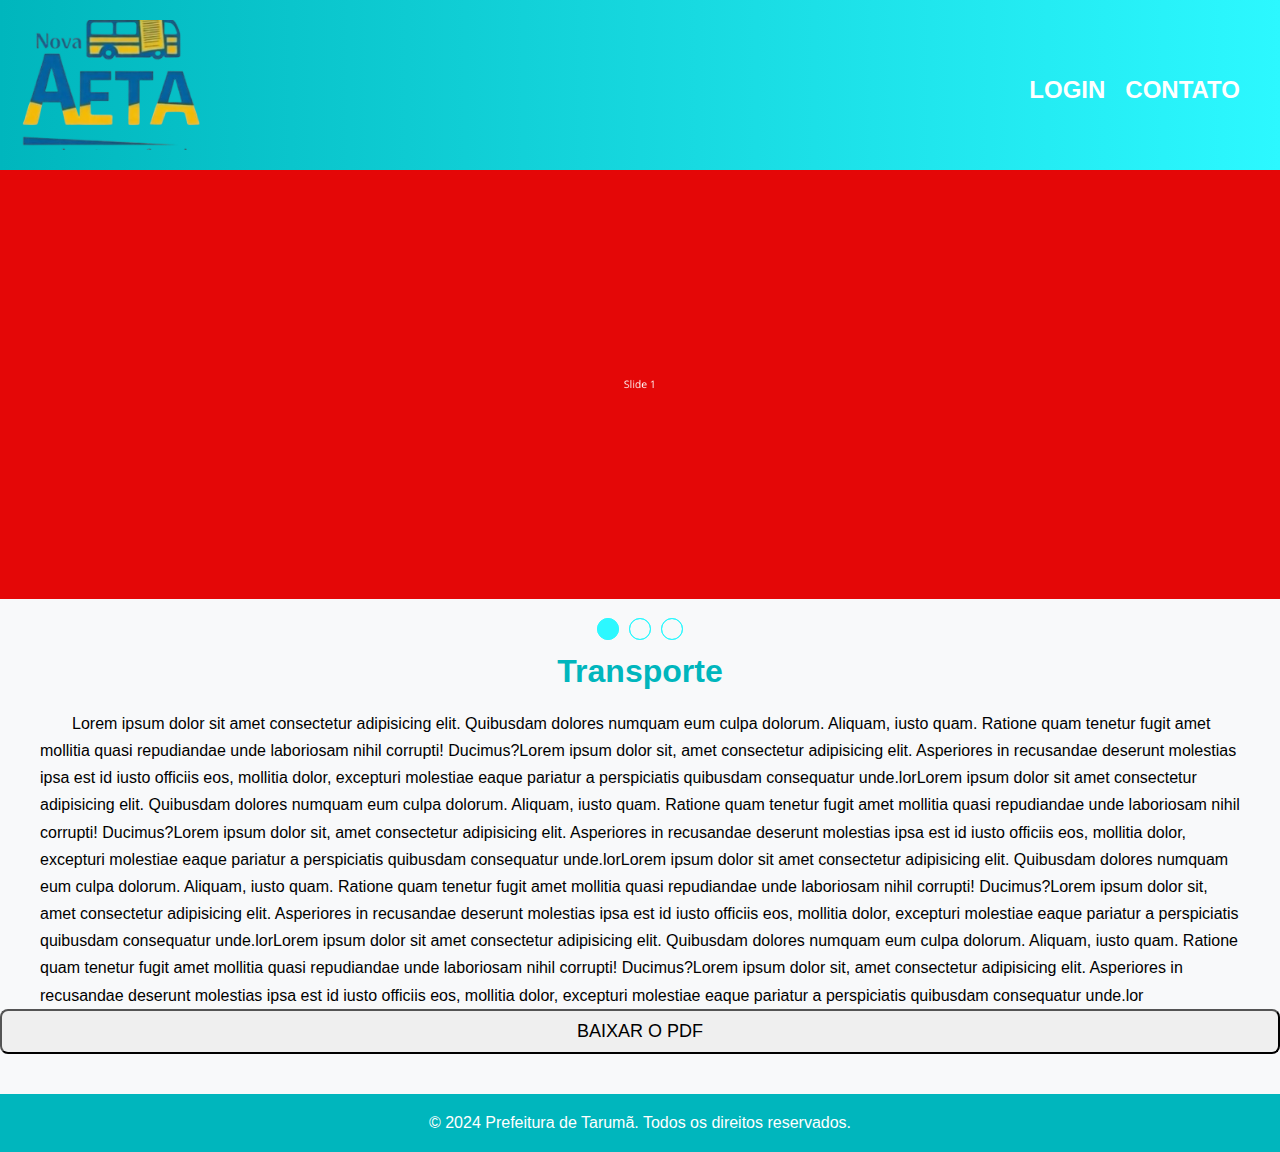
==== index.html @ 1537f417 "PDF" ====
<!DOCTYPE html>
<html lang="pt-br">
<head>
    <meta charset="UTF-8">
    <meta name="viewport" content="width=device-width, initial-scale=1.0">
    <title>Prefeitura Tarumã</title>
    <link href="https://cdn.jsdelivr.net/npm/bootstrap@5.0.2/dist/css/bootstrap.min.css" rel="stylesheet" integrity="sha384-EVSTQN3/azprG1Anm3QDgpJLIm9Nao0Yz1ztcQTwFspd3yD65VohhpuuCOmLASjC" crossorigin="anonymous">
    <link rel="stylesheet" href="style.css">
    <script defer src="app_index.js"></script>
</head>
<body>
    <header class="container1">
        <nav class="container-box">
            <div class="prefeitura-img">
                <div class="image-container"><a href="#" id="logo_prefeitura"><img src="Imagens/logo-tarumã.png" alt=""></a></div>
            </div>
            <button class="hamburguer"></button>
            <ul class="nav-list">
                <li><a href="login.php">LOGIN</a></li>
                <li><a href="contato.html">CONTATO</a></li>
            </ul>   
        </nav>
    </header>
    <main class="main-content">
        <section class="slider">
            <div class="slider-content">
                <input type="radio" name="btn-radio" id="radio1">
                <input type="radio" name="btn-radio" id="radio2">
                <input type="radio" name="btn-radio" id="radio3">

                <div class="slide-box primeiro grabing">
                    <img class="img-desktop" src="Imagens/Slide 1.png" alt="slide 1">
                    <img class="img-mobile" src="Imagens/Slide-mob 1.png" alt="slide-1">
                </div>
                <div class="slide-box grabing" >
                    <img class="img-desktop" src="Imagens/Slide 2.png" alt="slide 1">
                    <img class="img-mobile" src="Imagens/Slide-mob 2.png" alt="slide-1">
                </div>
                <div class="slide-box grabing">
                    <img class="img-desktop" src="Imagens/Slide 3.png" alt="slide 1">
                    <img class="img-mobile" src="Imagens/Slide-mob 3.png" alt="slide-1">
                </div>

                <div class="nav-auto">
                    <div class="auto-btn1"></div>
                    <div class="auto-btn2"></div>
                    <div class="auto-btn3"></div>
                </div>
                <div class="nav-manual">
                    <label for="radio1" class="manualbtn"></label>
                    <label for="radio2" class="manualbtn"></label>
                    <label for="radio3" class="manualbtn"></label>
                </div>
            </div>
        </section>
        <section class="text">
            <h1>Transporte</h1>
            <p>Lorem ipsum dolor sit amet consectetur adipisicing elit. Quibusdam dolores numquam eum culpa dolorum. Aliquam, iusto quam. Ratione quam tenetur fugit amet mollitia quasi repudiandae unde laboriosam nihil corrupti! Ducimus?Lorem ipsum dolor sit, amet consectetur adipisicing elit. Asperiores in recusandae deserunt molestias ipsa est id iusto officiis eos, mollitia dolor, excepturi molestiae eaque pariatur a perspiciatis quibusdam consequatur unde.lorLorem ipsum dolor sit amet consectetur adipisicing elit. Quibusdam dolores numquam eum culpa dolorum. Aliquam, iusto quam. Ratione quam tenetur fugit amet mollitia quasi repudiandae unde laboriosam nihil corrupti! Ducimus?Lorem ipsum dolor sit, amet consectetur adipisicing elit. Asperiores in recusandae deserunt molestias ipsa est id iusto officiis eos, mollitia dolor, excepturi molestiae eaque pariatur a perspiciatis quibusdam consequatur unde.lorLorem ipsum dolor sit amet consectetur adipisicing elit. Quibusdam dolores numquam eum culpa dolorum. Aliquam, iusto quam. Ratione quam tenetur fugit amet mollitia quasi repudiandae unde laboriosam nihil corrupti! Ducimus?Lorem ipsum dolor sit, amet consectetur adipisicing elit. Asperiores in recusandae deserunt molestias ipsa est id iusto officiis eos, mollitia dolor, excepturi molestiae eaque pariatur a perspiciatis quibusdam consequatur unde.lorLorem ipsum dolor sit amet consectetur adipisicing elit. Quibusdam dolores numquam eum culpa dolorum. Aliquam, iusto quam. Ratione quam tenetur fugit amet mollitia quasi repudiandae unde laboriosam nihil corrupti! Ducimus?Lorem ipsum dolor sit, amet consectetur adipisicing elit. Asperiores in recusandae deserunt molestias ipsa est id iusto officiis eos, mollitia dolor, excepturi molestiae eaque pariatur a perspiciatis quibusdam consequatur unde.lor</p>
        </section>
            <button class="btn btn-outline-primary" id="btn_salve">
                <a href="PDF/PDF DE EXEMPLO.pdf" target="_blank" class="pdf">BAIXAR O PDF</a>
            </button>
    </main>    
    <footer class="footer">
        <p>&copy; 2024 Prefeitura de Tarumã. Todos os direitos reservados.</p>
    </footer>
</body>
</html>
---- style.css ----
@charset "UTF-8";

@font-face {
    font-family: Organetto;
    src: url(Fontes/Fontspring-DEMO-organetto-ultracndultrabold.otf)
  }

* {
    margin: 0;
    padding: 0;
    box-sizing: border-box;
    
}

a {
    text-decoration: none;
}

.prefeitura a:focus {
    outline: none;
}

.container1{
    
    background-image: linear-gradient(to right,#00b6bd, #2cf8ff );
    width: 100vw;
}
.container-box{
    display: flex;
    flex-direction: row;
    justify-content: space-between;
    width: 100vw;
}
.prefeitura-img{
    display: flex;
    justify-content: flex-start;

}
.image-container {
    width: 200px;
    height: 150px;
    overflow: hidden;
    margin: 10px;
    padding: 10px;
}

.image-container img {
    width: 100%;
    height: 100%;
    object-fit: cover;
}
.marca-container{
    display: flex;
    justify-content: center;
    align-items: center;
    filter: invert(1) brightness(2);
}
.nav-list{
    display: flex;
    align-items: center;
    flex-direction: row;
    margin-right: 20px;
}
.nav-list li{
    margin-top: 10px;
    margin-right: 20px;
}

.nav-list a {
    position: relative;
    display: inline-block;
    padding: 5px 0;
    color: #ffffff;
    text-decoration: none;
    font-size: 24px;
    font-family: Arial, Helvetica, sans-serif;
    font-weight: bolder;
}


.nav-list a::after {
    content: "";
    position: absolute;
    left: 50%;
    bottom: -3px; 
    width: 0;
    height: 2px;
    background-color: yellow;
    transition: width 0.3s ease-in-out, left 0.3s ease-in-out;
}


.nav-list a:hover::after {
    width: 100%;
    left: 0;
}

section.slider{
    margin: 0 auto;
    width: 100%;
    height: auto;
    padding: 0 !important;
    overflow: hidden;
}
.slider-content{
    width: 400%;
    height: auto;
    display: flex;
}
.slider-content input, .img-mobile{
    display: none;
}
.slide-box{
    width: 25%;
    height: auto;
    position: relative;
    text-align: center;
    transition: 1s;
    
}
.slide-box img{
    width: 100%;
}
.grabing{
    cursor: grab;
}

.nav-manual, .nav-auto{
    position: absolute;
    width: 100%;
    margin-top: 35%;
    display: flex;
    justify-content: center;
}
.nav-manual .manualbtn, .nav-auto div{
    border: 1px solid #2cf8ff;
    padding: 10px;
    border-radius: 50%;
    cursor: pointer;
}
.nav-manual .manualbtn:not(:last-child), .nav-auto div:not(:last-child){
    margin-right: 10px;
}
.nav-manual .manualbtn:hover{
    background-color: #2cf8ff;
    transition: 0.5s;
}

#radio1:checked ~ .nav-auto .auto-btn1{
    background-color: #2cf8ff;
    transition: 0.5s;
}
#radio2:checked ~ .nav-auto .auto-btn2{
    background-color: #2cf8ff;
    transition: 0.5s;
    
}
#radio3:checked ~ .nav-auto .auto-btn3{
    background-color: #2cf8ff;
    transition: 0.5s;
}

#radio1:checked ~ .primeiro{
    margin-left: 0%;
}
#radio2:checked ~ .primeiro{
    margin-left: -25%;
}
#radio3:checked ~ .primeiro{
    margin-left: -50%;
}
.text {
    margin-top: 50px;
    margin-left: 40px;
    margin-right: 40px;
    height: auto;
}
.text p{
    font-family: Arial, Helvetica, sans-serif;
    width: auto;
    text-indent: 2em;
    line-height: 1.7;
    font-size: 16px;
}
.text h1{
    font-family: Arial, Helvetica, sans-serif;
    text-align: center;
    color: #00b6bd;
    margin-bottom: 20px;
}


.hamburguer {
    display: flex;
    display: none;
    justify-content: center;
    align-items: center;
    border: none;
    background: none;
    border-top: 3px solid white;
    cursor: pointer;
    
}

.hamburguer::before,
.hamburguer::after {
    content: " ";
    display: block;
    width: 30px;
    height: 3px;
    background: #fff;
    margin-top: 5px;
    position: relative;
    transition: 0.3s;
}

li {
    list-style: none;
}

@media (max-width: 750px) {

    .nav-manual{
        display: none;
    }
    .slider-content input[type="radio"] {
        pointer-events: none;
      }
    .container-box{
        display: flex;
        align-items: center;
    }


    .hamburguer {
        display: block;
        margin-right: 20px;
        z-index: 3;
        margin-top: 20px;

    }

    .nav-list {
        display: flex;
        flex-direction: column;
        align-items: center;
        position: fixed;
        top: 0;
        left: 0;
        width: 100vw;
        height: 100vh;
        clip-path: circle(100px at 90% -25%);
        transition: 0.4s ease-out;
        background: #00b6bd;
        justify-content: center;
        z-index: 2;
        pointer-events: none;
    }

   

    .container-box.active .nav-list {
        clip-path: circle(1500px at 90% -15%);
        pointer-events: all;
        
    }

    .container-box.active .hamburguer {
        margin-right: 20px;
        border-top-color: transparent;
        padding-top: 20px;
        padding-left: 20px;
    }

    .container-box.active .hamburguer::before {
        transform: rotate(135deg);
    }

    .container-box.active .hamburguer::after {
        transform: rotate(-135deg);
        top: -7px;
    }
    .img-desktop{
        display: none;
    }
    .img-mobile{
        display: block;
    }
    .nav-auto, .nav-manual{
        margin-top: 60%;
    }

    
    
    
}

body {
    display: flex;
    flex-direction: column;
    height: auto;
    background-color: #f8f9fa;
    overflow-x: hidden;
}


.footer {
    background-color: #00b6bd;
    color: white;
    text-align: center;
    padding: 20px;
    font-family: Arial, Helvetica, sans-serif;
    
    width: 100%;
    margin-top: 20px;
}
.main-content{
    display: flex;
    justify-content: center;
    flex-flow: column wrap;
    
}

#presença{
    width: 50%;
    align-self: center;
    margin-top: 20px;
}
h2{
    align-self: center;
}

.text-center {
    display: flex;
    justify-content: center;
    align-items: center;
    height: 100vh;
}

#btn_salve {
    margin-bottom: 20px;
    padding: 10px 20px;
    font-size: 18px;
    border-radius: 8px;
    transition: 0.3s ease-in-out;
}

.pdf {
    text-decoration: none;
    color: inherit;
}

#btn_salve:hover {
    background-color: #007bff;
    color: white;
    transform: scale(1.05);
    box-shadow: 0px 4px 10px rgba(0, 0, 0, 0.2);
}

.pdf:hover {
    color: white;
}
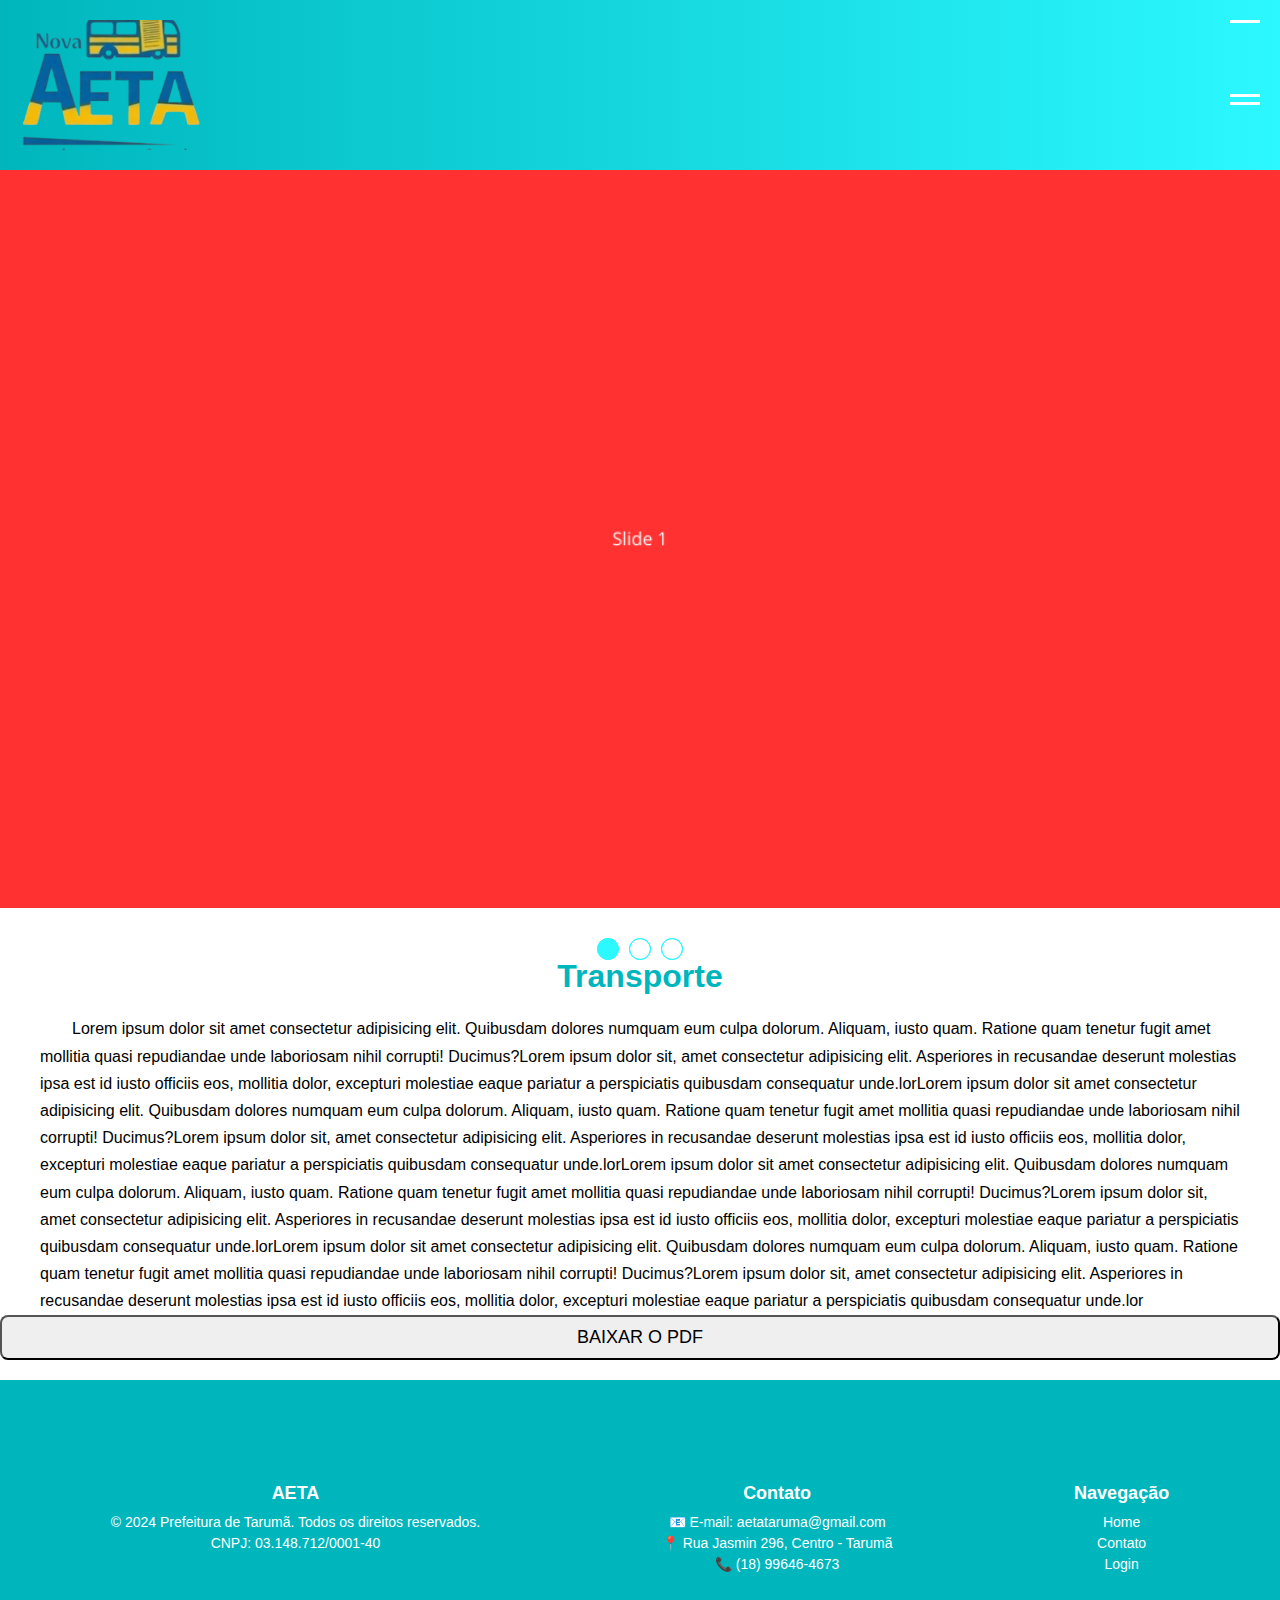
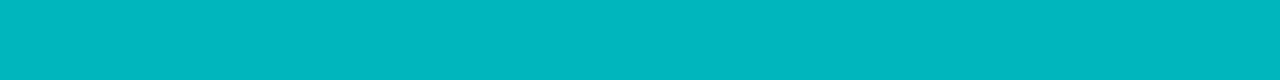
==== commit 0882aa5e: "Footer" ====
--- a/index.html
+++ b/index.html
@@ -62,7 +62,25 @@
             </button>
     </main>    
     <footer class="footer">
-        <p>&copy; 2024 Prefeitura de Tarumã. Todos os direitos reservados.</p>
+        <div class="container">
+            <div class="col">
+                <h5>AETA</h5>
+                <p>&copy; 2024 Prefeitura de Tarumã. Todos os direitos reservados.</p>
+                <p>CNPJ: 03.148.712/0001-40</p>
+            </div>
+            <div class="col">
+                <h5>Contato</h5>
+                <p>&#128231; E-mail: aetataruma@gmail.com</p>
+                <p>&#128205; Rua Jasmin 296, Centro - Tarumã</p>
+                <p>&#128222; (18) 99646-4673</p>
+            </div>
+            <div class="col footer-links">
+                <h5>Navegação</h5>
+                <a href="index.html">Home</a>
+                <a href="contato.html">Contato</a>
+                <a href="login.php">Login</a>
+            </div>
+        </div>
     </footer>
 </body>
 </html>--- a/style.css
+++ b/style.css
@@ -231,6 +231,22 @@
         align-items: center;
     }
 
+    .footer {
+        height: auto;
+        padding: 15px;
+    }
+
+    .footer .container {
+        flex-direction: column;
+        align-items: center;
+        text-align: center;
+    }
+
+    .footer .col {
+        width: 100%;
+        margin-bottom: 15px;
+    }
+}
 
     .hamburguer {
         display: block;
@@ -303,17 +319,47 @@
     overflow-x: hidden;
 }
 
-
 .footer {
     background-color: #00b6bd;
     color: white;
     text-align: center;
-    padding: 20px;
+    height: 300px; /* Definir altura fixa */
+    display: flex;
+    flex-direction: column;
+    justify-content: center;
+    padding: 20px; /* Ajusta o espaçamento interno */
     font-family: Arial, Helvetica, sans-serif;
-    
-    width: 100%;
-    margin-top: 20px;
-}
+    width: 100%;
+}
+
+.footer .container {
+    display: flex;
+    justify-content: space-around;
+    flex-wrap: wrap; /* Evita quebra errada em telas pequenas */
+}
+
+.footer h5 {
+    font-size: 18px;
+    margin-bottom: 10px;
+}
+
+.footer p {
+    font-size: 14px;
+    margin: 5px 0;
+}
+
+.footer-links a {
+    display: block;
+    color: white;
+    text-decoration: none;
+    font-size: 14px;
+    margin-bottom: 5px;
+}
+
+.footer-links a:hover {
+    text-decoration: underline;
+}
+
 .main-content{
     display: flex;
     justify-content: center;
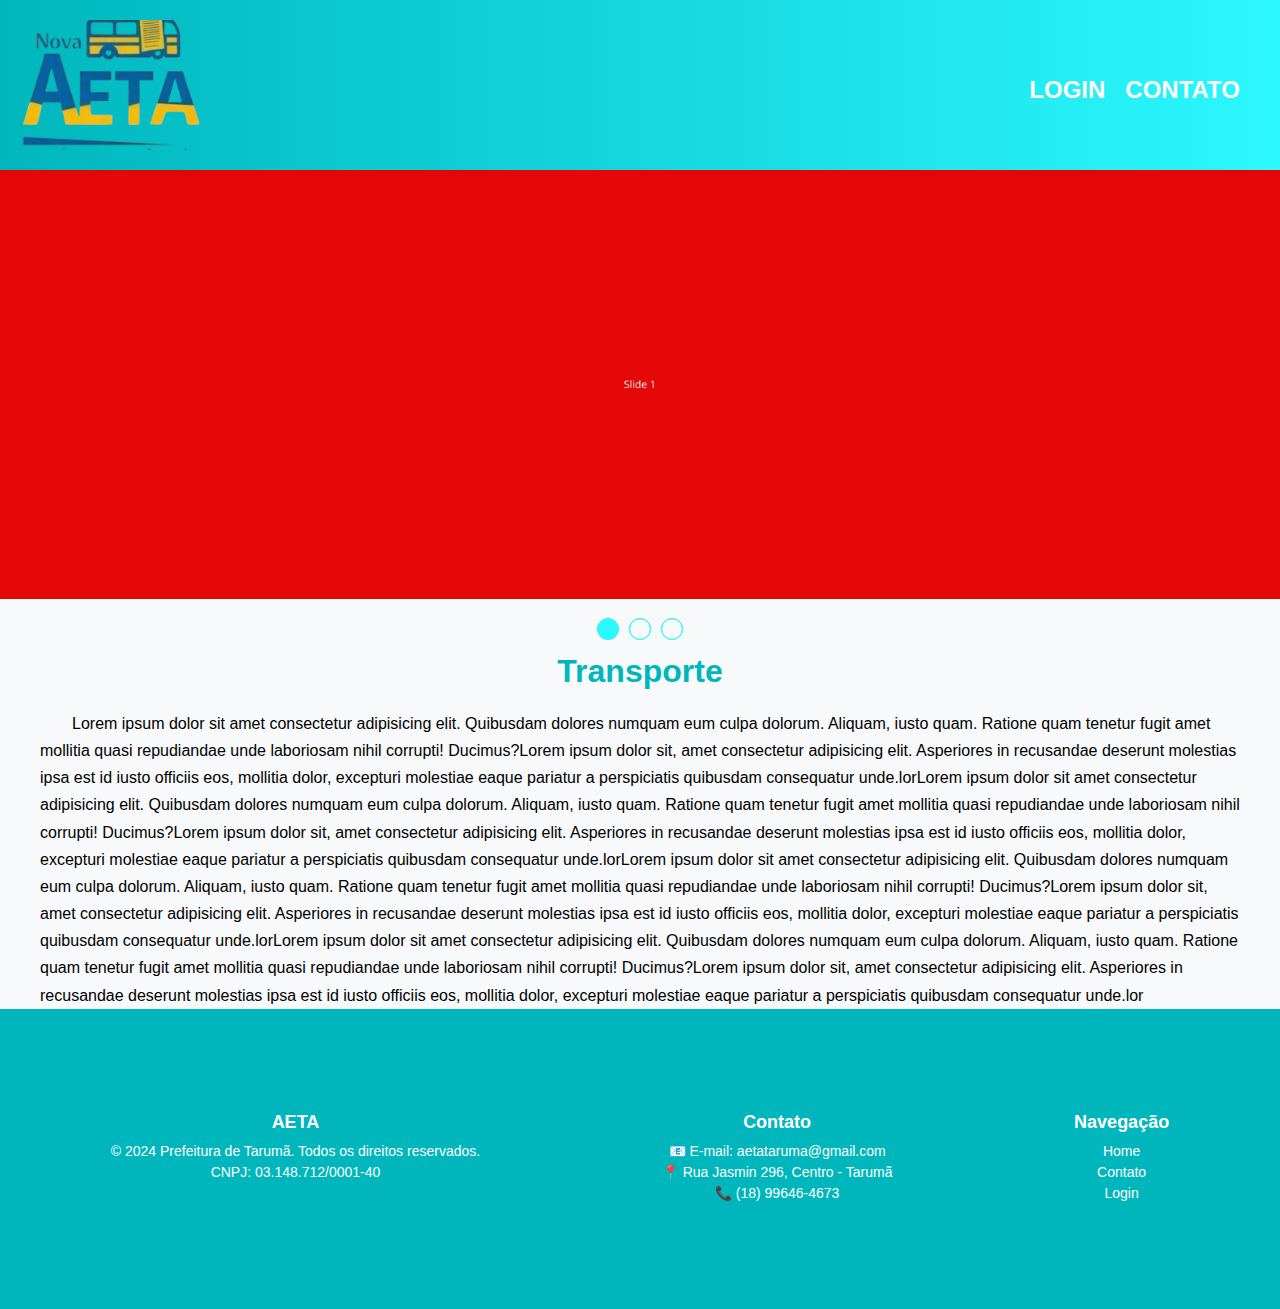
==== commit 66e9a37d: "logo e footer" ====
--- a/index.html
+++ b/index.html
@@ -4,7 +4,6 @@
     <meta charset="UTF-8">
     <meta name="viewport" content="width=device-width, initial-scale=1.0">
     <title>Prefeitura Tarumã</title>
-    <link href="https://cdn.jsdelivr.net/npm/bootstrap@5.0.2/dist/css/bootstrap.min.css" rel="stylesheet" integrity="sha384-EVSTQN3/azprG1Anm3QDgpJLIm9Nao0Yz1ztcQTwFspd3yD65VohhpuuCOmLASjC" crossorigin="anonymous">
     <link rel="stylesheet" href="style.css">
     <script defer src="app_index.js"></script>
 </head>
@@ -57,9 +56,6 @@
             <h1>Transporte</h1>
             <p>Lorem ipsum dolor sit amet consectetur adipisicing elit. Quibusdam dolores numquam eum culpa dolorum. Aliquam, iusto quam. Ratione quam tenetur fugit amet mollitia quasi repudiandae unde laboriosam nihil corrupti! Ducimus?Lorem ipsum dolor sit, amet consectetur adipisicing elit. Asperiores in recusandae deserunt molestias ipsa est id iusto officiis eos, mollitia dolor, excepturi molestiae eaque pariatur a perspiciatis quibusdam consequatur unde.lorLorem ipsum dolor sit amet consectetur adipisicing elit. Quibusdam dolores numquam eum culpa dolorum. Aliquam, iusto quam. Ratione quam tenetur fugit amet mollitia quasi repudiandae unde laboriosam nihil corrupti! Ducimus?Lorem ipsum dolor sit, amet consectetur adipisicing elit. Asperiores in recusandae deserunt molestias ipsa est id iusto officiis eos, mollitia dolor, excepturi molestiae eaque pariatur a perspiciatis quibusdam consequatur unde.lorLorem ipsum dolor sit amet consectetur adipisicing elit. Quibusdam dolores numquam eum culpa dolorum. Aliquam, iusto quam. Ratione quam tenetur fugit amet mollitia quasi repudiandae unde laboriosam nihil corrupti! Ducimus?Lorem ipsum dolor sit, amet consectetur adipisicing elit. Asperiores in recusandae deserunt molestias ipsa est id iusto officiis eos, mollitia dolor, excepturi molestiae eaque pariatur a perspiciatis quibusdam consequatur unde.lorLorem ipsum dolor sit amet consectetur adipisicing elit. Quibusdam dolores numquam eum culpa dolorum. Aliquam, iusto quam. Ratione quam tenetur fugit amet mollitia quasi repudiandae unde laboriosam nihil corrupti! Ducimus?Lorem ipsum dolor sit, amet consectetur adipisicing elit. Asperiores in recusandae deserunt molestias ipsa est id iusto officiis eos, mollitia dolor, excepturi molestiae eaque pariatur a perspiciatis quibusdam consequatur unde.lor</p>
         </section>
-            <button class="btn btn-outline-primary" id="btn_salve">
-                <a href="PDF/PDF DE EXEMPLO.pdf" target="_blank" class="pdf">BAIXAR O PDF</a>
-            </button>
     </main>    
     <footer class="footer">
         <div class="container">
--- a/style.css
+++ b/style.css
@@ -231,22 +231,6 @@
         align-items: center;
     }
 
-    .footer {
-        height: auto;
-        padding: 15px;
-    }
-
-    .footer .container {
-        flex-direction: column;
-        align-items: center;
-        text-align: center;
-    }
-
-    .footer .col {
-        width: 100%;
-        margin-bottom: 15px;
-    }
-}
 
     .hamburguer {
         display: block;
@@ -367,6 +351,7 @@
     
 }
 
+
 #presença{
     width: 50%;
     align-self: center;
@@ -374,35 +359,4 @@
 }
 h2{
     align-self: center;
-}
-
-.text-center {
-    display: flex;
-    justify-content: center;
-    align-items: center;
-    height: 100vh;
-}
-
-#btn_salve {
-    margin-bottom: 20px;
-    padding: 10px 20px;
-    font-size: 18px;
-    border-radius: 8px;
-    transition: 0.3s ease-in-out;
-}
-
-.pdf {
-    text-decoration: none;
-    color: inherit;
-}
-
-#btn_salve:hover {
-    background-color: #007bff;
-    color: white;
-    transform: scale(1.05);
-    box-shadow: 0px 4px 10px rgba(0, 0, 0, 0.2);
-}
-
-.pdf:hover {
-    color: white;
 }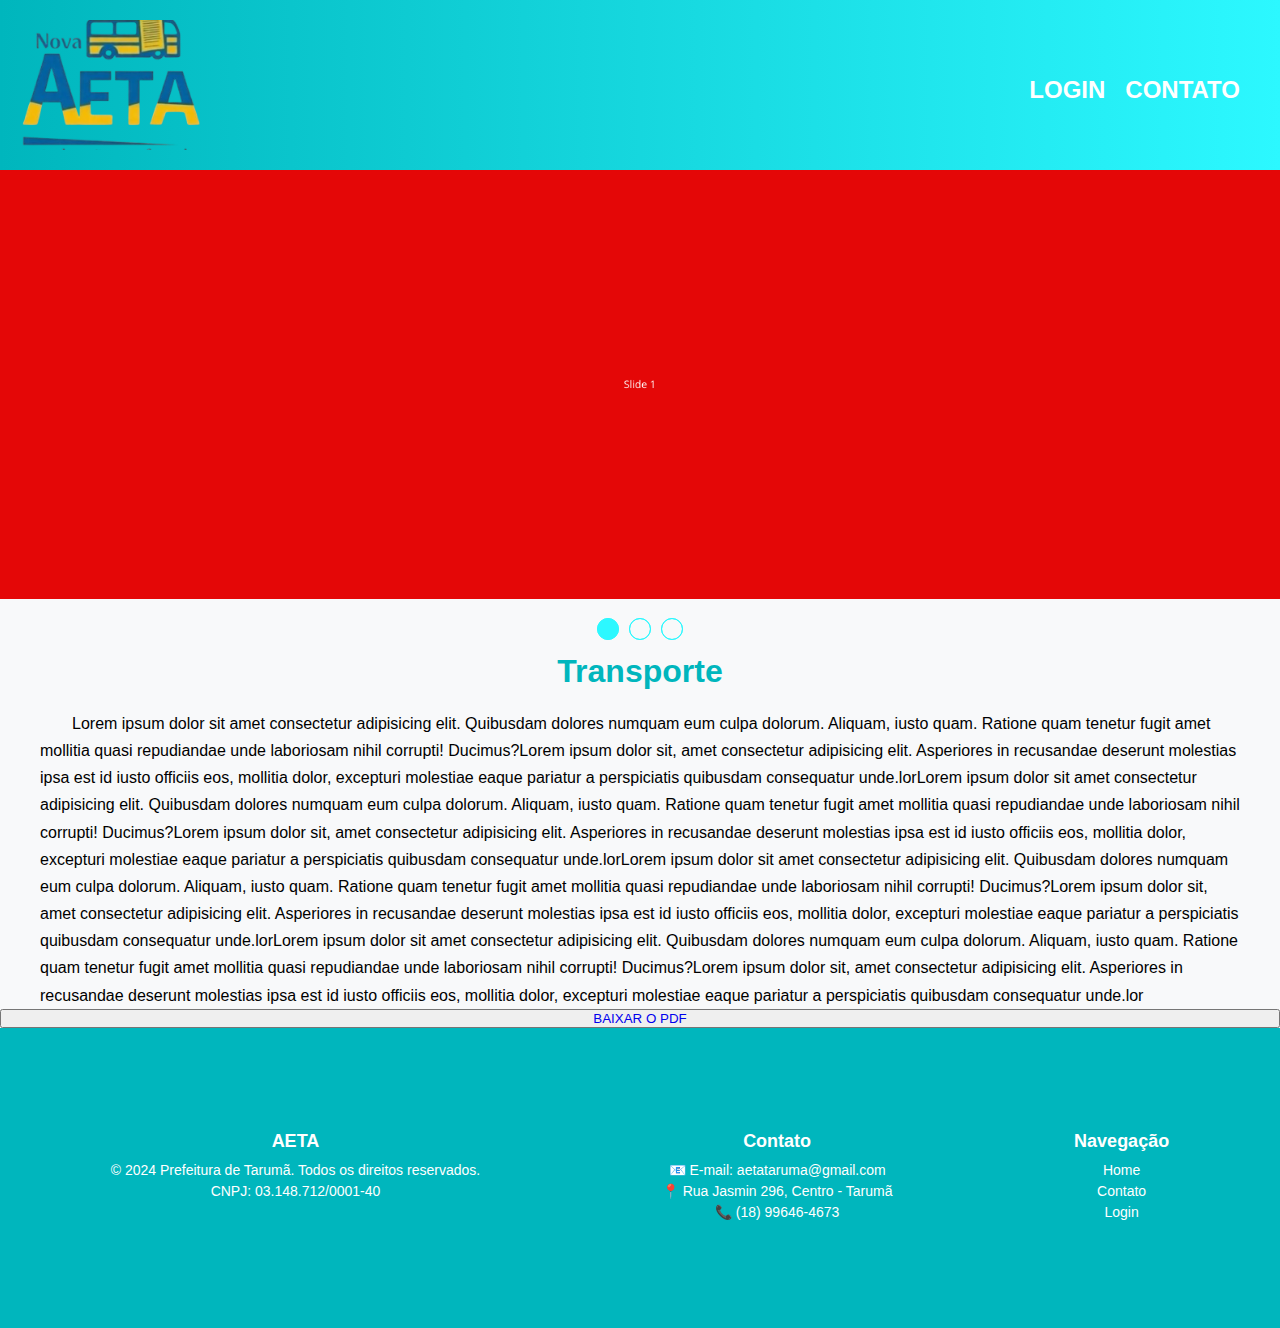
==== commit 75de6f59: "botão" ====
--- a/index.html
+++ b/index.html
@@ -56,6 +56,9 @@
             <h1>Transporte</h1>
             <p>Lorem ipsum dolor sit amet consectetur adipisicing elit. Quibusdam dolores numquam eum culpa dolorum. Aliquam, iusto quam. Ratione quam tenetur fugit amet mollitia quasi repudiandae unde laboriosam nihil corrupti! Ducimus?Lorem ipsum dolor sit, amet consectetur adipisicing elit. Asperiores in recusandae deserunt molestias ipsa est id iusto officiis eos, mollitia dolor, excepturi molestiae eaque pariatur a perspiciatis quibusdam consequatur unde.lorLorem ipsum dolor sit amet consectetur adipisicing elit. Quibusdam dolores numquam eum culpa dolorum. Aliquam, iusto quam. Ratione quam tenetur fugit amet mollitia quasi repudiandae unde laboriosam nihil corrupti! Ducimus?Lorem ipsum dolor sit, amet consectetur adipisicing elit. Asperiores in recusandae deserunt molestias ipsa est id iusto officiis eos, mollitia dolor, excepturi molestiae eaque pariatur a perspiciatis quibusdam consequatur unde.lorLorem ipsum dolor sit amet consectetur adipisicing elit. Quibusdam dolores numquam eum culpa dolorum. Aliquam, iusto quam. Ratione quam tenetur fugit amet mollitia quasi repudiandae unde laboriosam nihil corrupti! Ducimus?Lorem ipsum dolor sit, amet consectetur adipisicing elit. Asperiores in recusandae deserunt molestias ipsa est id iusto officiis eos, mollitia dolor, excepturi molestiae eaque pariatur a perspiciatis quibusdam consequatur unde.lorLorem ipsum dolor sit amet consectetur adipisicing elit. Quibusdam dolores numquam eum culpa dolorum. Aliquam, iusto quam. Ratione quam tenetur fugit amet mollitia quasi repudiandae unde laboriosam nihil corrupti! Ducimus?Lorem ipsum dolor sit, amet consectetur adipisicing elit. Asperiores in recusandae deserunt molestias ipsa est id iusto officiis eos, mollitia dolor, excepturi molestiae eaque pariatur a perspiciatis quibusdam consequatur unde.lor</p>
         </section>
+        <button>
+            <a href="PDF/PDF DE EXEMPLO.pdf">BAIXAR O PDF</a>
+        </button>
     </main>    
     <footer class="footer">
         <div class="container">
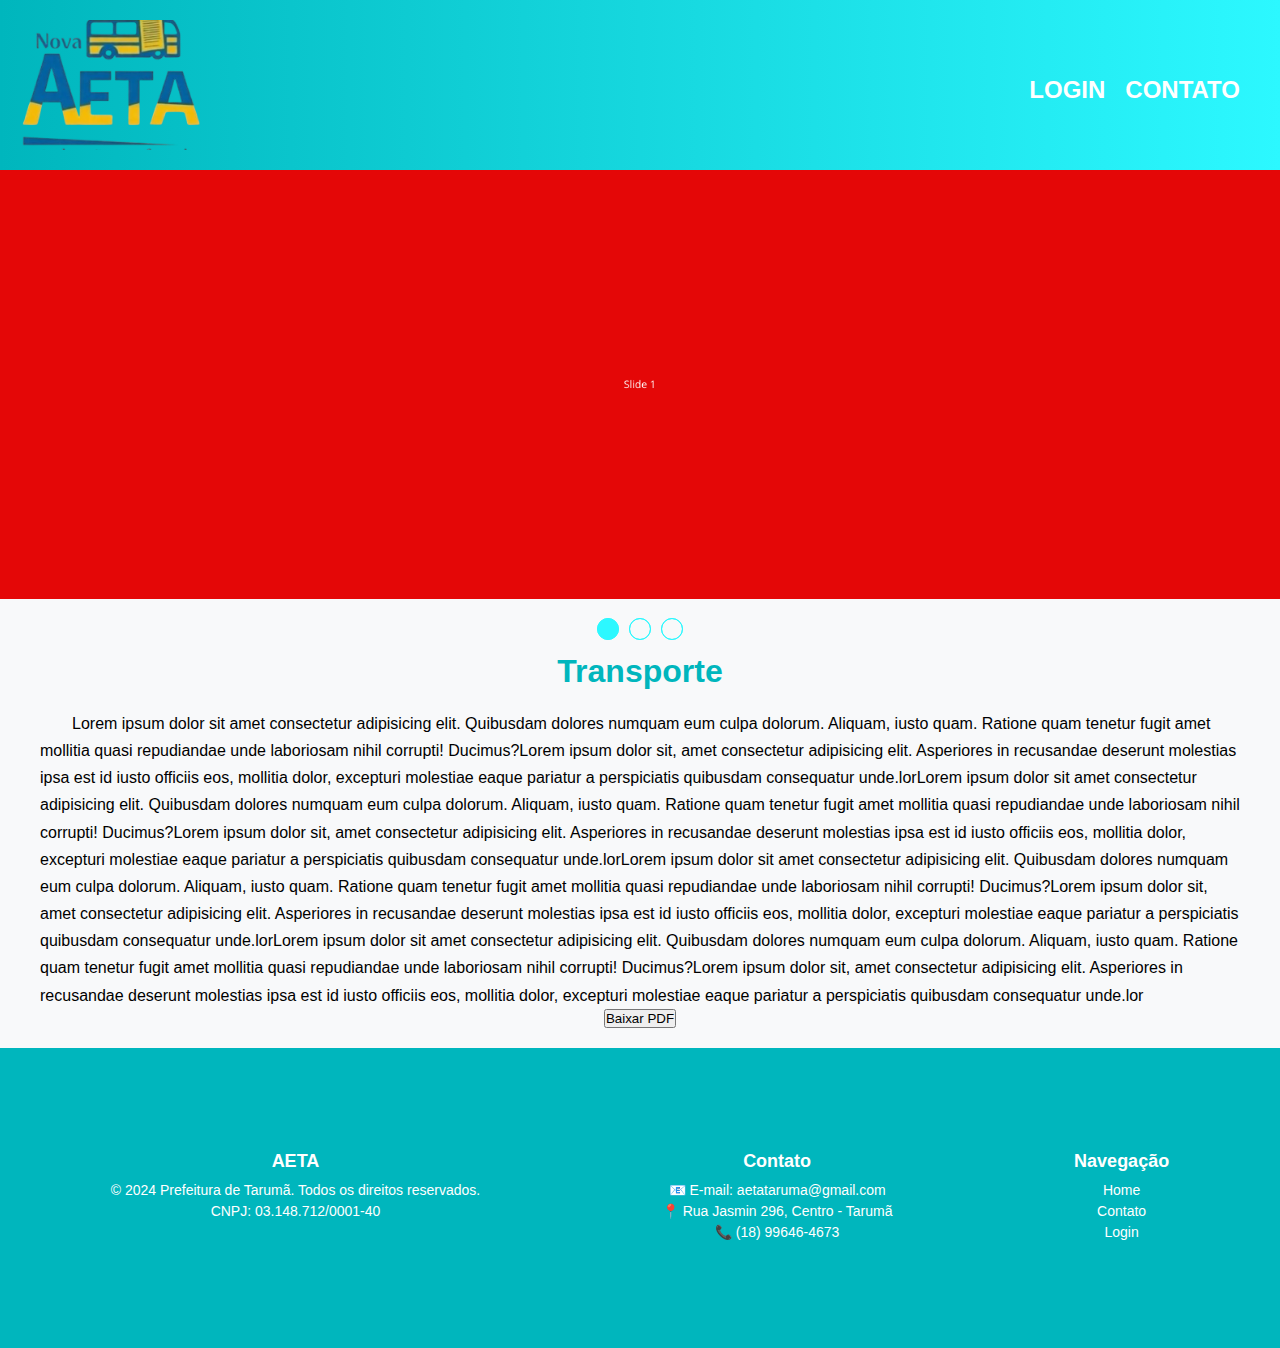
==== commit 4f764f46: "MEU PINTo" ====
--- a/index.html
+++ b/index.html
@@ -5,6 +5,7 @@
     <meta name="viewport" content="width=device-width, initial-scale=1.0">
     <title>Prefeitura Tarumã</title>
     <link rel="stylesheet" href="style.css">
+    <link href="https://cdn.jsdelivr.net/npm/bootstrap@5.0.2/dist/css/bootstrap.min.css" rel="stylesheet" integrity="sha384-EVSTQN3/azprG1Anm3QDgpJLIm9Nao0Yz1ztcQTwFspd3yD65VohhpuuCOmLASjC" crossorigin="anonymous">
     <script defer src="app_index.js"></script>
 </head>
 <body>
@@ -56,9 +57,7 @@
             <h1>Transporte</h1>
             <p>Lorem ipsum dolor sit amet consectetur adipisicing elit. Quibusdam dolores numquam eum culpa dolorum. Aliquam, iusto quam. Ratione quam tenetur fugit amet mollitia quasi repudiandae unde laboriosam nihil corrupti! Ducimus?Lorem ipsum dolor sit, amet consectetur adipisicing elit. Asperiores in recusandae deserunt molestias ipsa est id iusto officiis eos, mollitia dolor, excepturi molestiae eaque pariatur a perspiciatis quibusdam consequatur unde.lorLorem ipsum dolor sit amet consectetur adipisicing elit. Quibusdam dolores numquam eum culpa dolorum. Aliquam, iusto quam. Ratione quam tenetur fugit amet mollitia quasi repudiandae unde laboriosam nihil corrupti! Ducimus?Lorem ipsum dolor sit, amet consectetur adipisicing elit. Asperiores in recusandae deserunt molestias ipsa est id iusto officiis eos, mollitia dolor, excepturi molestiae eaque pariatur a perspiciatis quibusdam consequatur unde.lorLorem ipsum dolor sit amet consectetur adipisicing elit. Quibusdam dolores numquam eum culpa dolorum. Aliquam, iusto quam. Ratione quam tenetur fugit amet mollitia quasi repudiandae unde laboriosam nihil corrupti! Ducimus?Lorem ipsum dolor sit, amet consectetur adipisicing elit. Asperiores in recusandae deserunt molestias ipsa est id iusto officiis eos, mollitia dolor, excepturi molestiae eaque pariatur a perspiciatis quibusdam consequatur unde.lorLorem ipsum dolor sit amet consectetur adipisicing elit. Quibusdam dolores numquam eum culpa dolorum. Aliquam, iusto quam. Ratione quam tenetur fugit amet mollitia quasi repudiandae unde laboriosam nihil corrupti! Ducimus?Lorem ipsum dolor sit, amet consectetur adipisicing elit. Asperiores in recusandae deserunt molestias ipsa est id iusto officiis eos, mollitia dolor, excepturi molestiae eaque pariatur a perspiciatis quibusdam consequatur unde.lor</p>
         </section>
-        <button>
-            <a href="PDF/PDF DE EXEMPLO.pdf">BAIXAR O PDF</a>
-        </button>
+        <a href="PDF/PDF DE EXEMPLO.pdf" id="btn_pdf"><button class="btn btn-outline-primary" >Baixar PDF</button></a>
     </main>    
     <footer class="footer">
         <div class="container">
--- a/style.css
+++ b/style.css
@@ -359,4 +359,9 @@
 }
 h2{
     align-self: center;
+}
+
+#btn_pdf{
+    text-align: center;
+    margin-bottom: 20px;
 }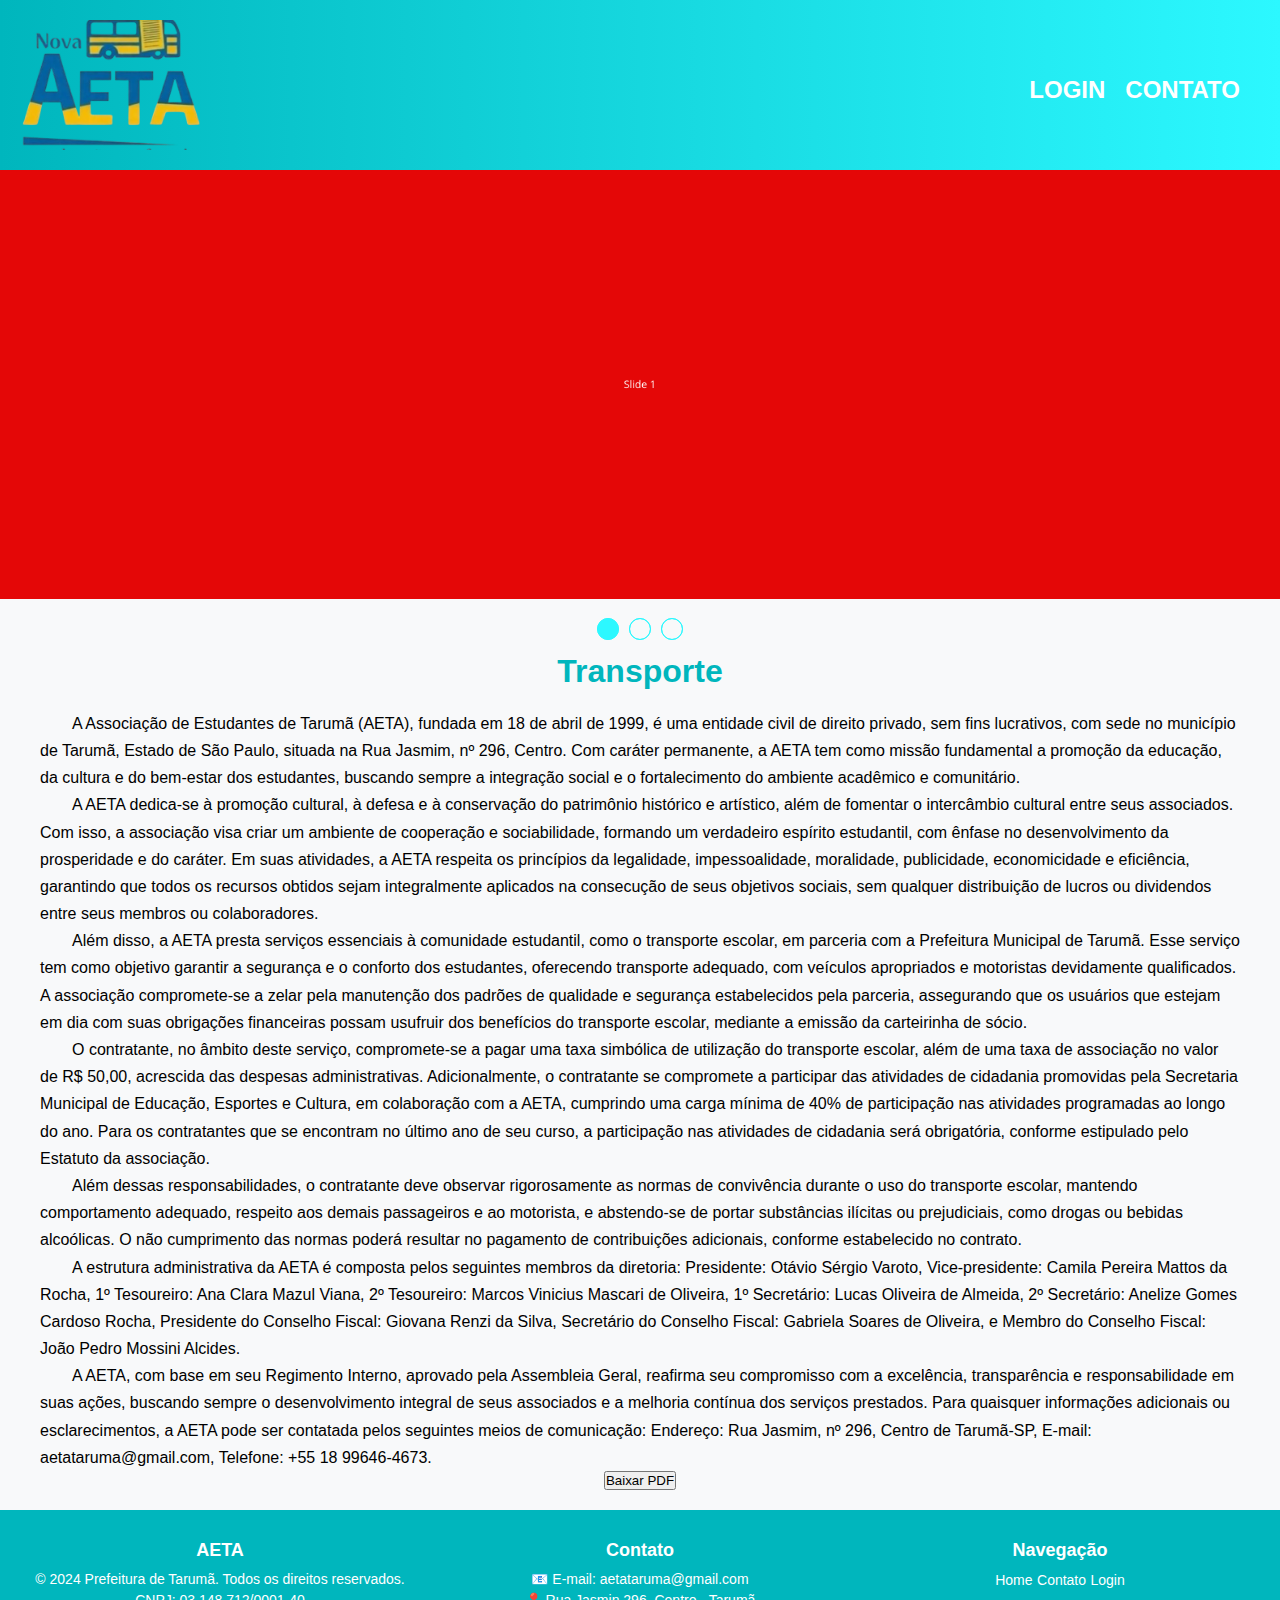
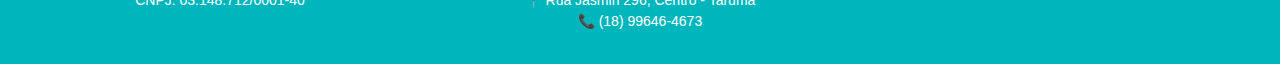
==== commit 2446df7a: "texto novo" ====
--- a/index.html
+++ b/index.html
@@ -4,8 +4,8 @@
     <meta charset="UTF-8">
     <meta name="viewport" content="width=device-width, initial-scale=1.0">
     <title>Prefeitura Tarumã</title>
+    <link href="https://cdn.jsdelivr.net/npm/bootstrap@5.0.2/dist/css/bootstrap.min.css" rel="stylesheet" integrity="sha384-EVSTQN3/azprG1Anm3QDgpJLIm9Nao0Yz1ztcQTwFspd3yD65VohhpuuCOmLASjC" crossorigin="anonymous">
     <link rel="stylesheet" href="style.css">
-    <link href="https://cdn.jsdelivr.net/npm/bootstrap@5.0.2/dist/css/bootstrap.min.css" rel="stylesheet" integrity="sha384-EVSTQN3/azprG1Anm3QDgpJLIm9Nao0Yz1ztcQTwFspd3yD65VohhpuuCOmLASjC" crossorigin="anonymous">
     <script defer src="app_index.js"></script>
 </head>
 <body>
@@ -55,7 +55,19 @@
         </section>
         <section class="text">
             <h1>Transporte</h1>
-            <p>Lorem ipsum dolor sit amet consectetur adipisicing elit. Quibusdam dolores numquam eum culpa dolorum. Aliquam, iusto quam. Ratione quam tenetur fugit amet mollitia quasi repudiandae unde laboriosam nihil corrupti! Ducimus?Lorem ipsum dolor sit, amet consectetur adipisicing elit. Asperiores in recusandae deserunt molestias ipsa est id iusto officiis eos, mollitia dolor, excepturi molestiae eaque pariatur a perspiciatis quibusdam consequatur unde.lorLorem ipsum dolor sit amet consectetur adipisicing elit. Quibusdam dolores numquam eum culpa dolorum. Aliquam, iusto quam. Ratione quam tenetur fugit amet mollitia quasi repudiandae unde laboriosam nihil corrupti! Ducimus?Lorem ipsum dolor sit, amet consectetur adipisicing elit. Asperiores in recusandae deserunt molestias ipsa est id iusto officiis eos, mollitia dolor, excepturi molestiae eaque pariatur a perspiciatis quibusdam consequatur unde.lorLorem ipsum dolor sit amet consectetur adipisicing elit. Quibusdam dolores numquam eum culpa dolorum. Aliquam, iusto quam. Ratione quam tenetur fugit amet mollitia quasi repudiandae unde laboriosam nihil corrupti! Ducimus?Lorem ipsum dolor sit, amet consectetur adipisicing elit. Asperiores in recusandae deserunt molestias ipsa est id iusto officiis eos, mollitia dolor, excepturi molestiae eaque pariatur a perspiciatis quibusdam consequatur unde.lorLorem ipsum dolor sit amet consectetur adipisicing elit. Quibusdam dolores numquam eum culpa dolorum. Aliquam, iusto quam. Ratione quam tenetur fugit amet mollitia quasi repudiandae unde laboriosam nihil corrupti! Ducimus?Lorem ipsum dolor sit, amet consectetur adipisicing elit. Asperiores in recusandae deserunt molestias ipsa est id iusto officiis eos, mollitia dolor, excepturi molestiae eaque pariatur a perspiciatis quibusdam consequatur unde.lor</p>
+            <p>A Associação de Estudantes de Tarumã (AETA), fundada em 18 de abril de 1999, é uma entidade civil de direito privado, sem fins lucrativos, com sede no município de Tarumã, Estado de São Paulo, situada na Rua Jasmim, nº 296, Centro. Com caráter permanente, a AETA tem como missão fundamental a promoção da educação, da cultura e do bem-estar dos estudantes, buscando sempre a integração social e o fortalecimento do ambiente acadêmico e comunitário.</p>
+
+                <p>A AETA dedica-se à promoção cultural, à defesa e à conservação do patrimônio histórico e artístico, além de fomentar o intercâmbio cultural entre seus associados. Com isso, a associação visa criar um ambiente de cooperação e sociabilidade, formando um verdadeiro espírito estudantil, com ênfase no desenvolvimento da prosperidade e do caráter. Em suas atividades, a AETA respeita os princípios da legalidade, impessoalidade, moralidade, publicidade, economicidade e eficiência, garantindo que todos os recursos obtidos sejam integralmente aplicados na consecução de seus objetivos sociais, sem qualquer distribuição de lucros ou dividendos entre seus membros ou colaboradores.</p>
+                
+                <p>Além disso, a AETA presta serviços essenciais à comunidade estudantil, como o transporte escolar, em parceria com a Prefeitura Municipal de Tarumã. Esse serviço tem como objetivo garantir a segurança e o conforto dos estudantes, oferecendo transporte adequado, com veículos apropriados e motoristas devidamente qualificados. A associação compromete-se a zelar pela manutenção dos padrões de qualidade e segurança estabelecidos pela parceria, assegurando que os usuários que estejam em dia com suas obrigações financeiras possam usufruir dos benefícios do transporte escolar, mediante a emissão da carteirinha de sócio.</p>
+                
+                <p>O contratante, no âmbito deste serviço, compromete-se a pagar uma taxa simbólica de utilização do transporte escolar, além de uma taxa de associação no valor de R$ 50,00, acrescida das despesas administrativas. Adicionalmente, o contratante se compromete a participar das atividades de cidadania promovidas pela Secretaria Municipal de Educação, Esportes e Cultura, em colaboração com a AETA, cumprindo uma carga mínima de 40% de participação nas atividades programadas ao longo do ano. Para os contratantes que se encontram no último ano de seu curso, a participação nas atividades de cidadania será obrigatória, conforme estipulado pelo Estatuto da associação.</p>
+                
+                <p>Além dessas responsabilidades, o contratante deve observar rigorosamente as normas de convivência durante o uso do transporte escolar, mantendo comportamento adequado, respeito aos demais passageiros e ao motorista, e abstendo-se de portar substâncias ilícitas ou prejudiciais, como drogas ou bebidas alcoólicas. O não cumprimento das normas poderá resultar no pagamento de contribuições adicionais, conforme estabelecido no contrato.</p>
+                
+                <p>A estrutura administrativa da AETA é composta pelos seguintes membros da diretoria: Presidente: Otávio Sérgio Varoto, Vice-presidente: Camila Pereira Mattos da Rocha, 1º Tesoureiro: Ana Clara Mazul Viana, 2º Tesoureiro: Marcos Vinicius Mascari de Oliveira, 1º Secretário: Lucas Oliveira de Almeida, 2º Secretário: Anelize Gomes Cardoso Rocha, Presidente do Conselho Fiscal: Giovana Renzi da Silva, Secretário do Conselho Fiscal: Gabriela Soares de Oliveira, e Membro do Conselho Fiscal: João Pedro Mossini Alcides.</p>
+                
+                <p>A AETA, com base em seu Regimento Interno, aprovado pela Assembleia Geral, reafirma seu compromisso com a excelência, transparência e responsabilidade em suas ações, buscando sempre o desenvolvimento integral de seus associados e a melhoria contínua dos serviços prestados. Para quaisquer informações adicionais ou esclarecimentos, a AETA pode ser contatada pelos seguintes meios de comunicação: Endereço: Rua Jasmim, nº 296, Centro de Tarumã-SP, E-mail: aetataruma@gmail.com, Telefone: +55 18 99646-4673.</p>
         </section>
         <a href="PDF/PDF DE EXEMPLO.pdf" id="btn_pdf"><button class="btn btn-outline-primary" >Baixar PDF</button></a>
     </main>    
--- a/style.css
+++ b/style.css
@@ -21,7 +21,6 @@
 }
 
 .container1{
-    
     background-image: linear-gradient(to right,#00b6bd, #2cf8ff );
     width: 100vw;
 }
@@ -307,19 +306,23 @@
     background-color: #00b6bd;
     color: white;
     text-align: center;
-    height: 300px; /* Definir altura fixa */
-    display: flex;
-    flex-direction: column;
-    justify-content: center;
-    padding: 20px; /* Ajusta o espaçamento interno */
+    padding: 30px 20px;
     font-family: Arial, Helvetica, sans-serif;
     width: 100%;
+    position: relative; /* Alterado de fixed para relative */
+    bottom: 0;
 }
 
 .footer .container {
     display: flex;
     justify-content: space-around;
-    flex-wrap: wrap; /* Evita quebra errada em telas pequenas */
+    flex-wrap: wrap; /* Garante que as colunas se ajustem em telas menores */
+    gap: 20px;
+}
+
+.footer .col {
+    flex: 1;
+    min-width: 250px; /* Evita que as colunas fiquem muito pequenas */
 }
 
 .footer h5 {
@@ -327,20 +330,22 @@
     margin-bottom: 10px;
 }
 
-.footer p {
+.footer p, .footer-links a {
     font-size: 14px;
     margin: 5px 0;
-}
-
-.footer-links a {
-    display: block;
     color: white;
     text-decoration: none;
-    font-size: 14px;
-    margin-bottom: 5px;
 }
 
 .footer-links a:hover {
+    text-decoration: underline;
+}
+
+.footer a {
+    color: white;
+}
+
+.footer a:hover {
     text-decoration: underline;
 }
 
